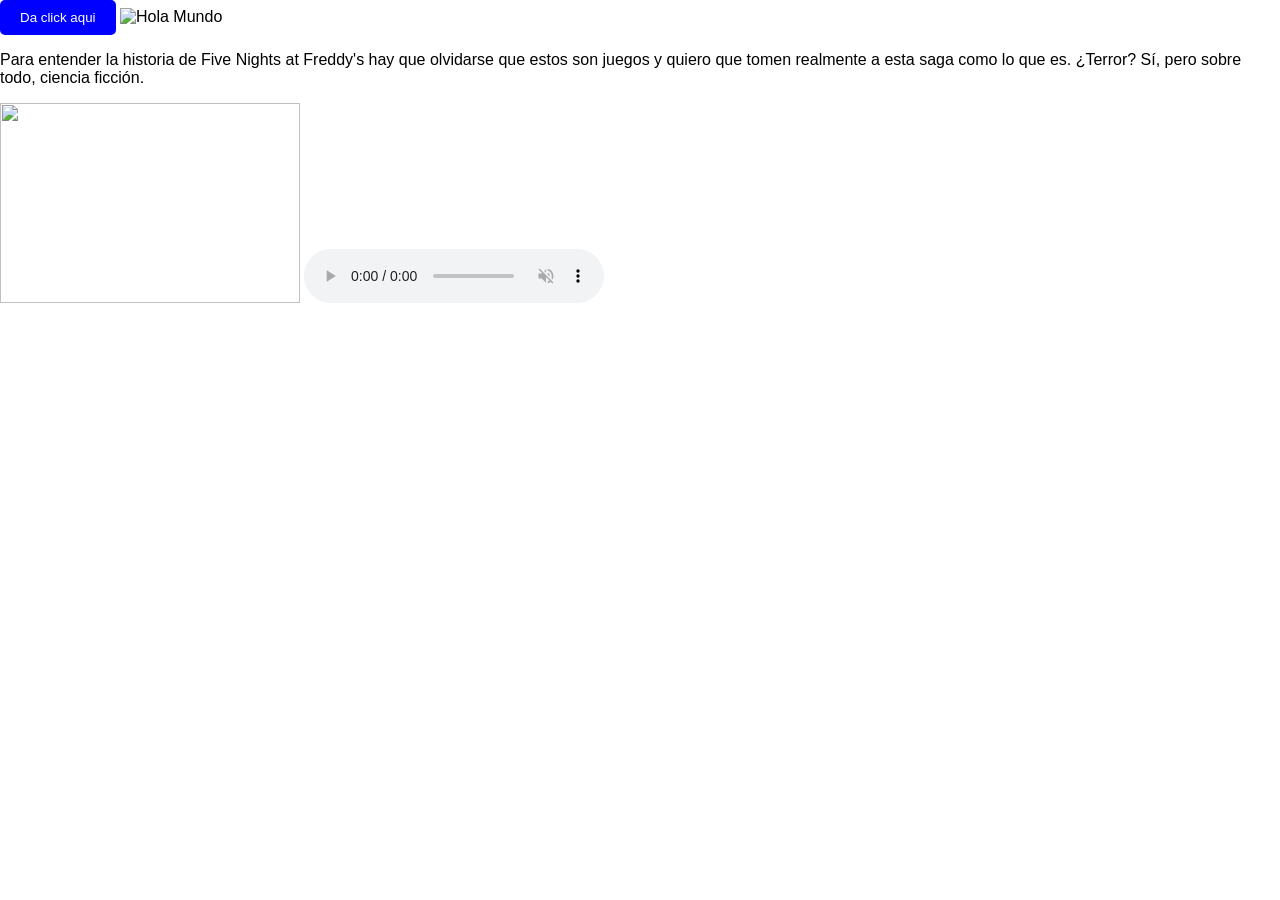
==== index.html @ 48d4fe3c "musica 8" ====
<!doctype html>
<html lang="es">
<head>
  <meta charset="utf-8">
  <meta name="viewport" content="width=device-width,initial-scale=1">
  <title>Hola Mundo — Proyecto básico</title>
  <title>hola mi nombre es Diego</title>
  <link rel="stylesheet" href="styles.css">
</head>

<body>
  
<button id="botton" style = "background-color: blue; color: white; padding: 10px 20px; border: none; border-radius: 5px;"> Da click aqui</button>
<img src="https://imgs.search.brave.com/6en1795_WqsD4rhXQ-Pk0m8IAH0bwGFm9D2anp-ibKU/rs:fit:500:0:1:0/g:ce/aHR0cHM6Ly9pbWFn/ZXMzLm1lbWVkcm9p/ZC5jb20vaW1hZ2Vz/L1VQTE9BREVEOTA0/LzY4YWM5NTQ5ODA3/MzIuanBlZw" alt="Hola Mundo" width="200">
</body>
<p>Para entender la historia de Five Nights at Freddy's hay que olvidarse que estos son juegos y quiero que tomen realmente a esta saga como lo que es. ¿Terror? Sí, pero sobre todo, ciencia ficción. </p>
</html>
<img src="https://imgs.search.brave.com/3e8Cp2aeg--CFr89ZlldqSUtmPzLengU0bCLgACBP4M/rs:fit:860:0:0:0/g:ce/aHR0cHM6Ly9pbWFn/ZXM3Lm1lbWVkcm9p/ZC5jb20vaW1hZ2Vz/L1VQTE9BREVEMzQ4/LzY5NWRlY2M4NGQ1/MjUuanBlZw" width="300" height="200">
<audio controls autoplay loop muted>
  <source src="LA CRONOLOGIA DE FIVE NIGHTS AT FREDDYS.mp3" type="audio/mpeg">
</audio>
---- styles.css ----
/* styles.css
   Proyecto: Hola Mundo centrado
   Explicación: usamos Flexbox para centrar horizontal y verticalmente.
*/
html, body {
  height: 100%;
  margin: 0;
  font-family: Arial, Helvetica, sans-serif;
}
.container {
  display: flex;
  align-items: center;
  justify-content: center;
  height: 100%;
  flex-direction: column;
  gap: 12px;
}
h1 {
  font-size: 3rem;
  margin: 0;
}
.hint {
  color: #555;
  font-size: 0.95rem;
}
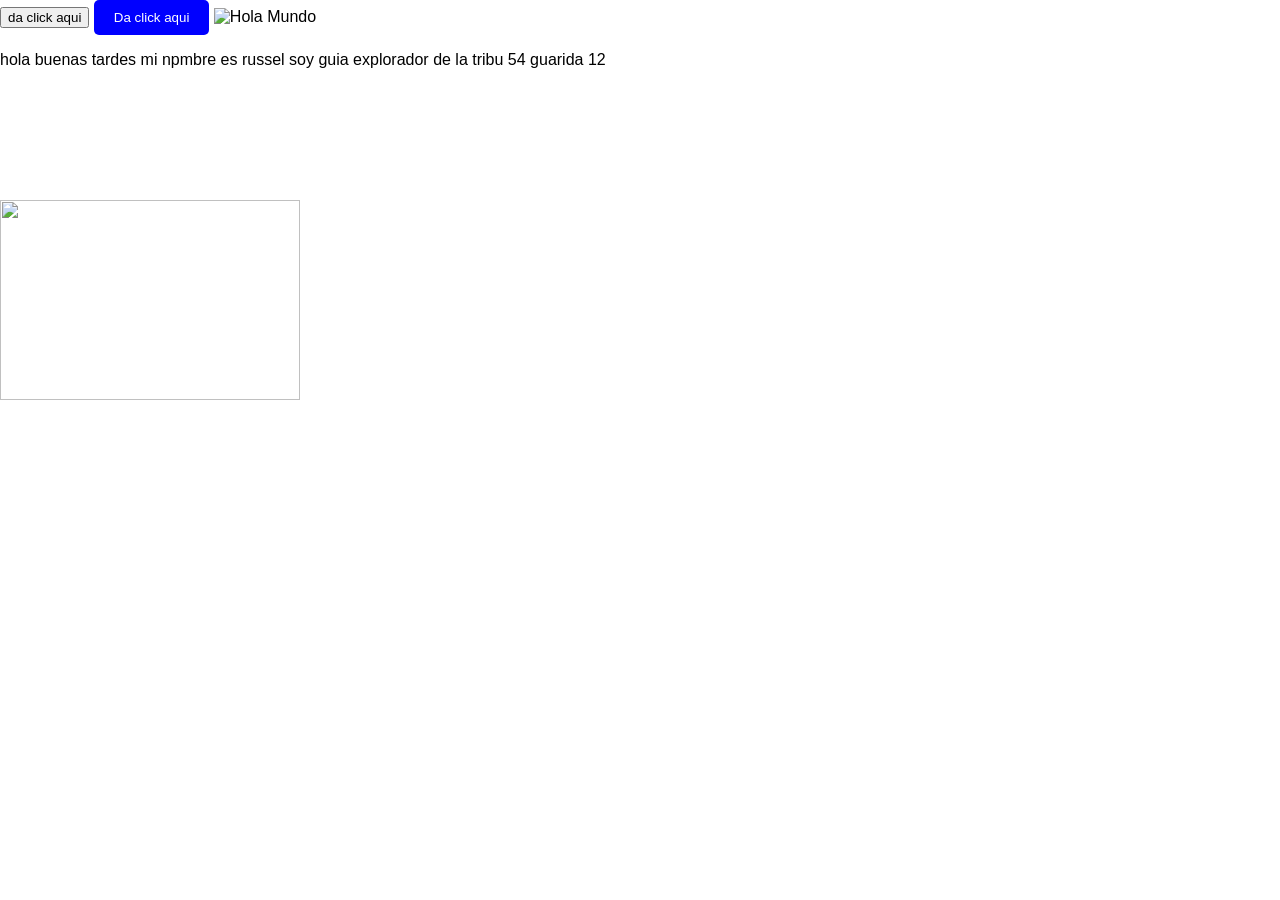
==== commit b45b560b: "cambio incompleto" ====
--- a/index.html
+++ b/index.html
@@ -4,18 +4,16 @@
   <meta charset="utf-8">
   <meta name="viewport" content="width=device-width,initial-scale=1">
   <title>Hola Mundo — Proyecto básico</title>
-  <title>hola mi nombre es Diego</title>
+  <title> hola mi nombre es alan</title>
   <link rel="stylesheet" href="styles.css">
 </head>
+<body>
+  <button id="button"> da click aqui</button>
+  <button id="botton" style = "background-color: blue; color: white; padding: 10px 20px; border: none; border-radius: 5px;"> Da click aqui</button>
 
-<body>
-  
-<button id="botton" style = "background-color: blue; color: white; padding: 10px 20px; border: none; border-radius: 5px;"> Da click aqui</button>
-<img src="https://imgs.search.brave.com/6en1795_WqsD4rhXQ-Pk0m8IAH0bwGFm9D2anp-ibKU/rs:fit:500:0:1:0/g:ce/aHR0cHM6Ly9pbWFn/ZXMzLm1lbWVkcm9p/ZC5jb20vaW1hZ2Vz/L1VQTE9BREVEOTA0/LzY4YWM5NTQ5ODA3/MzIuanBlZw" alt="Hola Mundo" width="200">
-</body>
-<p>Para entender la historia de Five Nights at Freddy's hay que olvidarse que estos son juegos y quiero que tomen realmente a esta saga como lo que es. ¿Terror? Sí, pero sobre todo, ciencia ficción. </p>
+  <img src="https://www.clipartmax.com/png/small/102-1022337_view-samegoogleiqdbsaucenao-image-thomas-un-show-mas.png" alt="Hola Mundo" width="200">
+  <p>hola buenas tardes mi npmbre es russel soy guia explorador de la tribu 54 guarida 12 </p>
+   <img src="https://i.pinimg.com/originals/eb/bc/52/ebbc5251d27269545c4ffcab5cb4fdd3.jpg" width="300" height="200">
+   <iframe width="560" height="315" src="https://www.youtube.com/watch?v=DKk2q89LyrA" frameborder="0" allowfullscreen></iframe>
+ </body>
 </html>
-<img src="https://imgs.search.brave.com/3e8Cp2aeg--CFr89ZlldqSUtmPzLengU0bCLgACBP4M/rs:fit:860:0:0:0/g:ce/aHR0cHM6Ly9pbWFn/ZXM3Lm1lbWVkcm9p/ZC5jb20vaW1hZ2Vz/L1VQTE9BREVEMzQ4/LzY5NWRlY2M4NGQ1/MjUuanBlZw" width="300" height="200">
-<audio controls autoplay loop muted>
-  <source src="LA CRONOLOGIA DE FIVE NIGHTS AT FREDDYS.mp3" type="audio/mpeg">
-</audio>
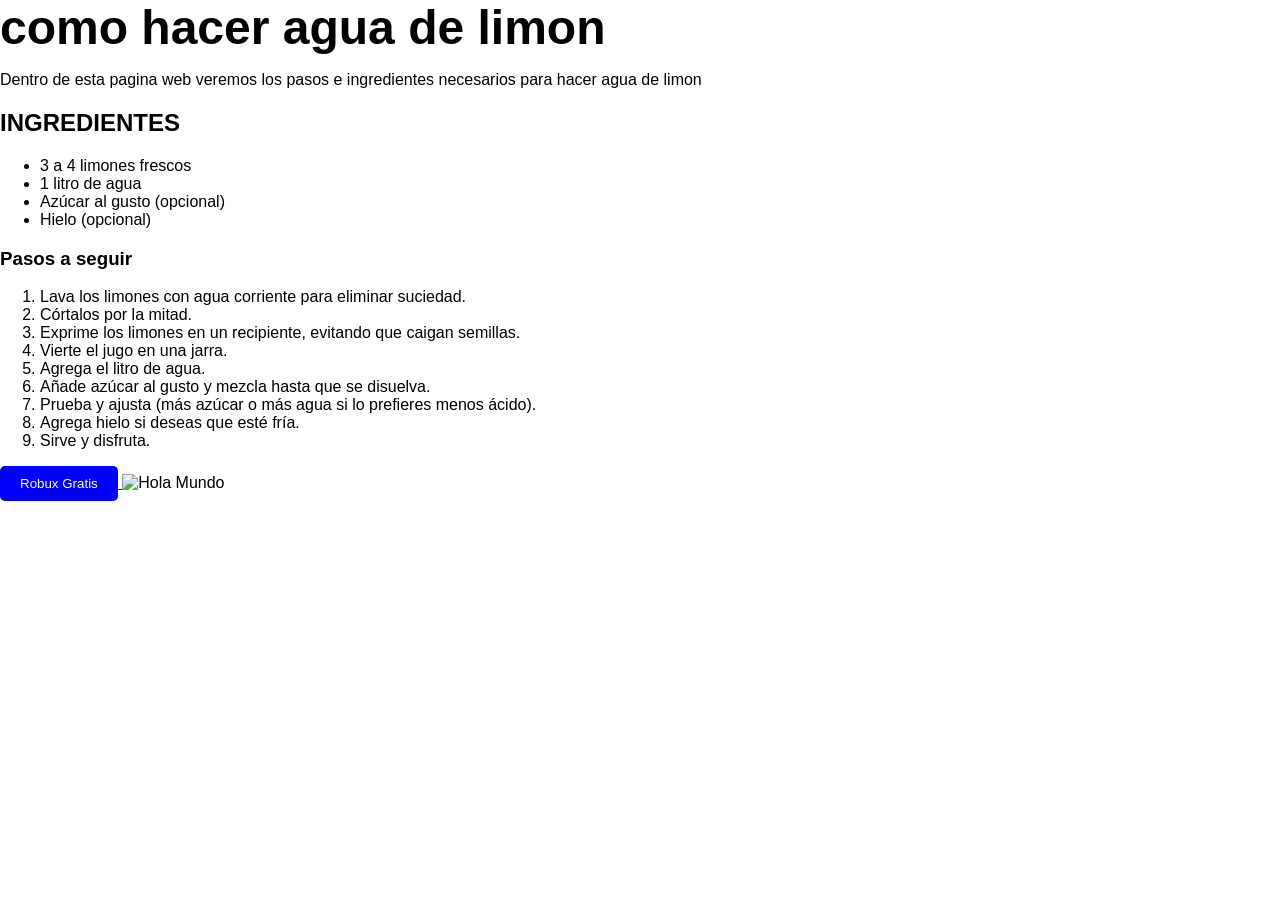
==== commit 06a668d4: "tarea1" ====
--- a/index.html
+++ b/index.html
@@ -4,16 +4,36 @@
   <meta charset="utf-8">
   <meta name="viewport" content="width=device-width,initial-scale=1">
   <title>Hola Mundo — Proyecto básico</title>
-  <title> hola mi nombre es alan</title>
+  <title>mi nombre es alex</title>
   <link rel="stylesheet" href="styles.css">
 </head>
 <body>
-  <button id="button"> da click aqui</button>
-  <button id="botton" style = "background-color: blue; color: white; padding: 10px 20px; border: none; border-radius: 5px;"> Da click aqui</button>
 
-  <img src="https://www.clipartmax.com/png/small/102-1022337_view-samegoogleiqdbsaucenao-image-thomas-un-show-mas.png" alt="Hola Mundo" width="200">
-  <p>hola buenas tardes mi npmbre es russel soy guia explorador de la tribu 54 guarida 12 </p>
-   <img src="https://i.pinimg.com/originals/eb/bc/52/ebbc5251d27269545c4ffcab5cb4fdd3.jpg" width="300" height="200">
-   <iframe width="560" height="315" src="https://www.youtube.com/watch?v=DKk2q89LyrA" frameborder="0" allowfullscreen></iframe>
- </body>
+  <h1>como hacer agua de limon</h1>
+  <p>Dentro de esta pagina web veremos los pasos e ingredientes necesarios para hacer agua de limon</p>
+  <h2>INGREDIENTES</h2>
+  <ul>
+    <li>3 a 4 limones frescos</li>
+    <li>1 litro de agua</li>
+    <li>Azúcar al gusto (opcional)</li>
+    <li>Hielo (opcional)</li>
+    </ul>
+  <h3>Pasos a seguir</h3>
+  <ol>
+    <li>Lava los limones con agua corriente para eliminar suciedad.</li>
+    <li>Córtalos por la mitad.</li>
+    <li>Exprime los limones en un recipiente, evitando que caigan semillas.</li>
+    <li>Vierte el jugo en una jarra.</li>
+    <li>Agrega el litro de agua.</li>
+    <li>Añade azúcar al gusto y mezcla hasta que se disuelva.</li>
+    <li>Prueba y ajusta (más azúcar o más agua si lo prefieres menos ácido).</li>
+    <li>Agrega hielo si deseas que esté fría.</li>
+    <li>Sirve y disfruta.</li>
+  </ol>
+  <a href="https://www.youtube.com/watch?v=dQw4w9WgXcQ&list=RDdQw4w9WgXcQ&start_radio=1" target="_blank">
+  <button  id="botton" style = "background-color: blue; color: white; padding: 10px 20px; border: none; border-radius: 5px;"> Robux Gratis</button>
+ </button>
+</a>
+ <img src="https://thumbs.dreamstime.com/b/gato-gordo-blanco-y-negro-131154267.jpg" alt="Hola Mundo" width="200">
+</body>
 </html>
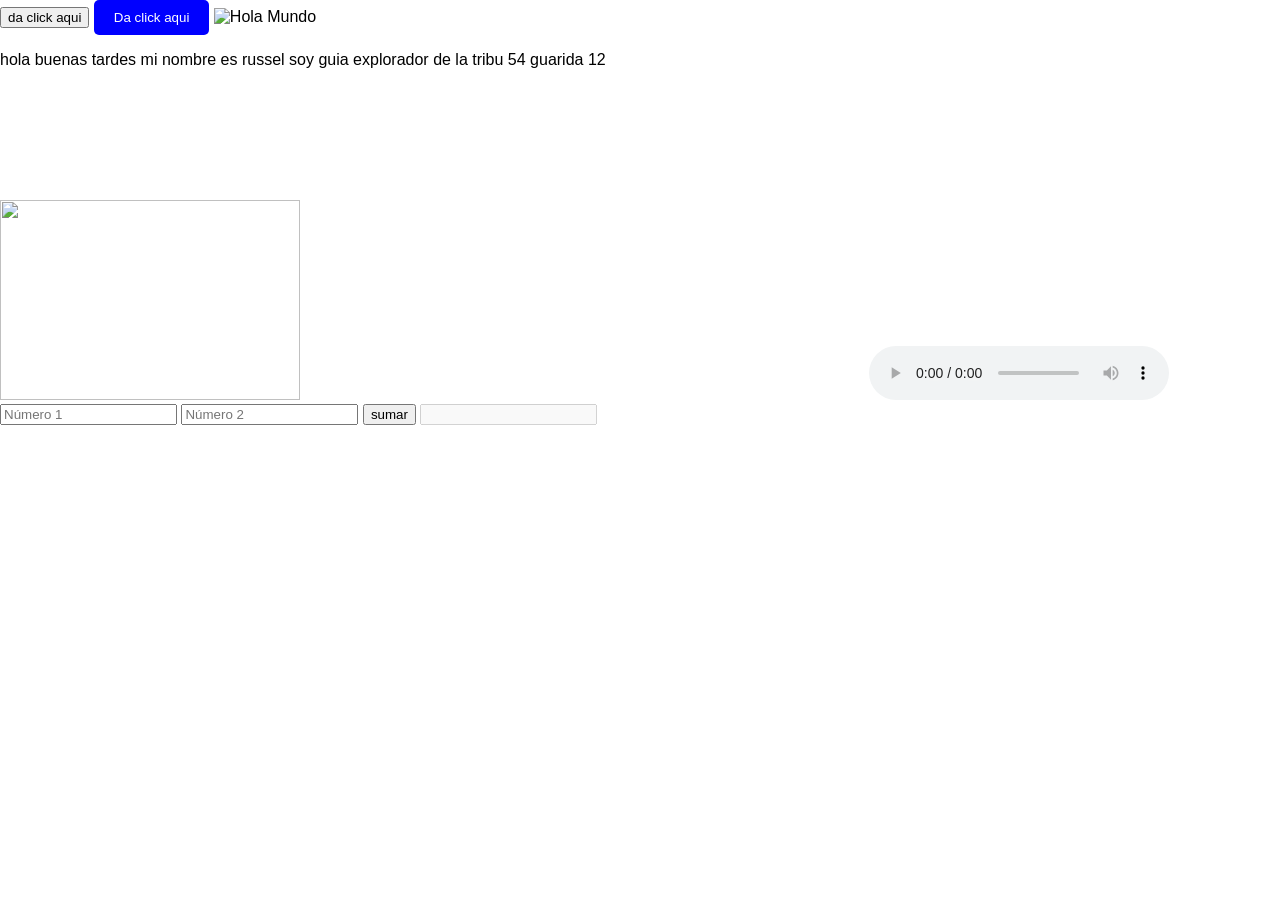
==== commit 533c5dc0: "nose" ====
--- a/index.html
+++ b/index.html
@@ -4,36 +4,23 @@
   <meta charset="utf-8">
   <meta name="viewport" content="width=device-width,initial-scale=1">
   <title>Hola Mundo — Proyecto básico</title>
-  <title>mi nombre es alex</title>
+  <title> hola mi nombre es alan</title>
   <link rel="stylesheet" href="styles.css">
 </head>
 <body>
+  <button id="button"> da click aqui</button>
+  <button id="botton" style = "background-color: blue; color: white; padding: 10px 20px; border: none; border-radius: 5px;"> Da click aqui</button>
 
-  <h1>como hacer agua de limon</h1>
-  <p>Dentro de esta pagina web veremos los pasos e ingredientes necesarios para hacer agua de limon</p>
-  <h2>INGREDIENTES</h2>
-  <ul>
-    <li>3 a 4 limones frescos</li>
-    <li>1 litro de agua</li>
-    <li>Azúcar al gusto (opcional)</li>
-    <li>Hielo (opcional)</li>
-    </ul>
-  <h3>Pasos a seguir</h3>
-  <ol>
-    <li>Lava los limones con agua corriente para eliminar suciedad.</li>
-    <li>Córtalos por la mitad.</li>
-    <li>Exprime los limones en un recipiente, evitando que caigan semillas.</li>
-    <li>Vierte el jugo en una jarra.</li>
-    <li>Agrega el litro de agua.</li>
-    <li>Añade azúcar al gusto y mezcla hasta que se disuelva.</li>
-    <li>Prueba y ajusta (más azúcar o más agua si lo prefieres menos ácido).</li>
-    <li>Agrega hielo si deseas que esté fría.</li>
-    <li>Sirve y disfruta.</li>
-  </ol>
-  <a href="https://www.youtube.com/watch?v=dQw4w9WgXcQ&list=RDdQw4w9WgXcQ&start_radio=1" target="_blank">
-  <button  id="botton" style = "background-color: blue; color: white; padding: 10px 20px; border: none; border-radius: 5px;"> Robux Gratis</button>
- </button>
-</a>
- <img src="https://thumbs.dreamstime.com/b/gato-gordo-blanco-y-negro-131154267.jpg" alt="Hola Mundo" width="200">
-</body>
+  <img src="https://www.clipartmax.com/png/small/102-1022337_view-samegoogleiqdbsaucenao-image-thomas-un-show-mas.png" alt="Hola Mundo" width="200">
+  <p>hola buenas tardes mi nombre es russel soy guia explorador de la tribu 54 guarida 12 </p>
+   <img src="https://i.pinimg.com/originals/eb/bc/52/ebbc5251d27269545c4ffcab5cb4fdd3.jpg" width="300" height="200">
+   <iframe width="560" height="315" src="https://www.youtube.com/embed/DKk2q89LyrA" frameborder="0" allowfullscreen></iframe>
+   <audio controls><source src="https://www.youtube.com/watch?v=DKk2q89LyrA" type="audio/mpeg"></audio>
+
+   <!-- Suma de dos numeros  -->
+<input type="number" id="num1" placeholder="Número 1">
+<input type="number" id="num2" placeholder="Número 2">
+<button id="sumar">sumar</button>
+<input id="resultado" disabled></input>
+ </body>
 </html>
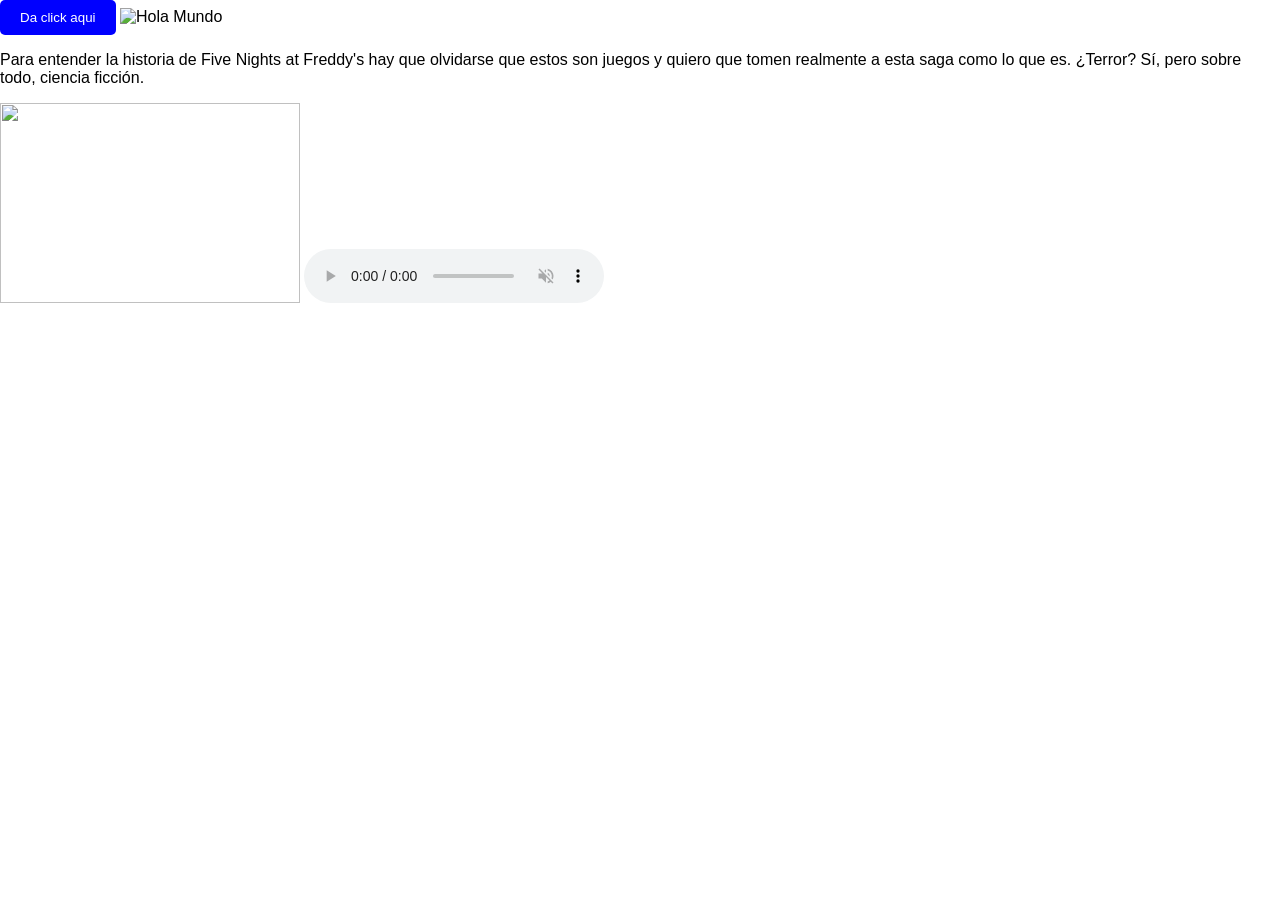
==== commit e0755210: "divicion" ====
--- a/index.html
+++ b/index.html
@@ -4,23 +4,40 @@
   <meta charset="utf-8">
   <meta name="viewport" content="width=device-width,initial-scale=1">
   <title>Hola Mundo — Proyecto básico</title>
-  <title> hola mi nombre es alan</title>
+  <title>hola mi nombre es Diego</title>
   <link rel="stylesheet" href="styles.css">
 </head>
+
 <body>
-  <button id="button"> da click aqui</button>
-  <button id="botton" style = "background-color: blue; color: white; padding: 10px 20px; border: none; border-radius: 5px;"> Da click aqui</button>
+  
+<button id="botton" style = "background-color: blue; color: white; padding: 10px 20px; border: none; border-radius: 5px;"> Da click aqui</button>
+<img src="https://imgs.search.brave.com/6en1795_WqsD4rhXQ-Pk0m8IAH0bwGFm9D2anp-ibKU/rs:fit:500:0:1:0/g:ce/aHR0cHM6Ly9pbWFn/ZXMzLm1lbWVkcm9p/ZC5jb20vaW1hZ2Vz/L1VQTE9BREVEOTA0/LzY4YWM5NTQ5ODA3/MzIuanBlZw" alt="Hola Mundo" width="200">
+<p>Para entender la historia de Five Nights at Freddy's hay que olvidarse que estos son juegos y quiero que tomen realmente a esta saga como lo que es. ¿Terror? Sí, pero sobre todo, ciencia ficción. </p>
+<img src="https://ims.search.brave.cgom/3e8Cp2aeg--CFr89ZlldqSUtmPzLengU0bCLgACBP4M/rs:fit:860:0:0:0/g:ce/aHR0cHM6Ly9pbWFn/ZXM3Lm1lbWVkcm9p/ZC5jb20vaW1hZ2Vz/L1VQTE9BREVEMzQ4/LzY5NWRlY2M4NGQ1/MjUuanBlZw" width="300" height="200">
+<audio controls autoplay loop muted>
+  <source src="LA CRONOLOGIA DE FIVE NIGHTS AT FREDDYS.mp3" type="audio/mpeg">
 
-  <img src="https://www.clipartmax.com/png/small/102-1022337_view-samegoogleiqdbsaucenao-image-thomas-un-show-mas.png" alt="Hola Mundo" width="200">
-  <p>hola buenas tardes mi nombre es russel soy guia explorador de la tribu 54 guarida 12 </p>
-   <img src="https://i.pinimg.com/originals/eb/bc/52/ebbc5251d27269545c4ffcab5cb4fdd3.jpg" width="300" height="200">
-   <iframe width="560" height="315" src="https://www.youtube.com/embed/DKk2q89LyrA" frameborder="0" allowfullscreen></iframe>
-   <audio controls><source src="https://www.youtube.com/watch?v=DKk2q89LyrA" type="audio/mpeg"></audio>
+<!-- Suma de dos numeros  -->
+<input type="number" id="num1" placeholder="Coloca un número">
+<input type="number" id="num2" placeholder="Coloca otro número">
+<input type="number" id="num3" placeholder="Coloca otro número">
+<input type="number" id="num4" placeholder="Coloca otro número">
 
-   <!-- Suma de dos numeros  -->
-<input type="number" id="num1" placeholder="Número 1">
-<input type="number" id="num2" placeholder="Número 2">
-<button id="sumar">sumar</button>
+
+<button id="sumar">Sumar</button>
 <input id="resultado" disabled></input>
- </body>
+
+<script>
+document.getElementById('sumar').addEventListener('click', function() {
+  const num1 = parseFloat(document.getElementById('num1').value);
+  const num2 = parseFloat(document.getElementById('num2').value);
+  const num3 = parseFloat(document.getElementById('num3').value);
+  const num4 = parseFloat(document.getElementById('num4').value);
+  const resultado = num1 + num2 + num3;
+  const resultado2 = resultado / num4
+  document.getElementById('resultado').value = resultado;
+});
+</script>
+
+</body>
 </html>
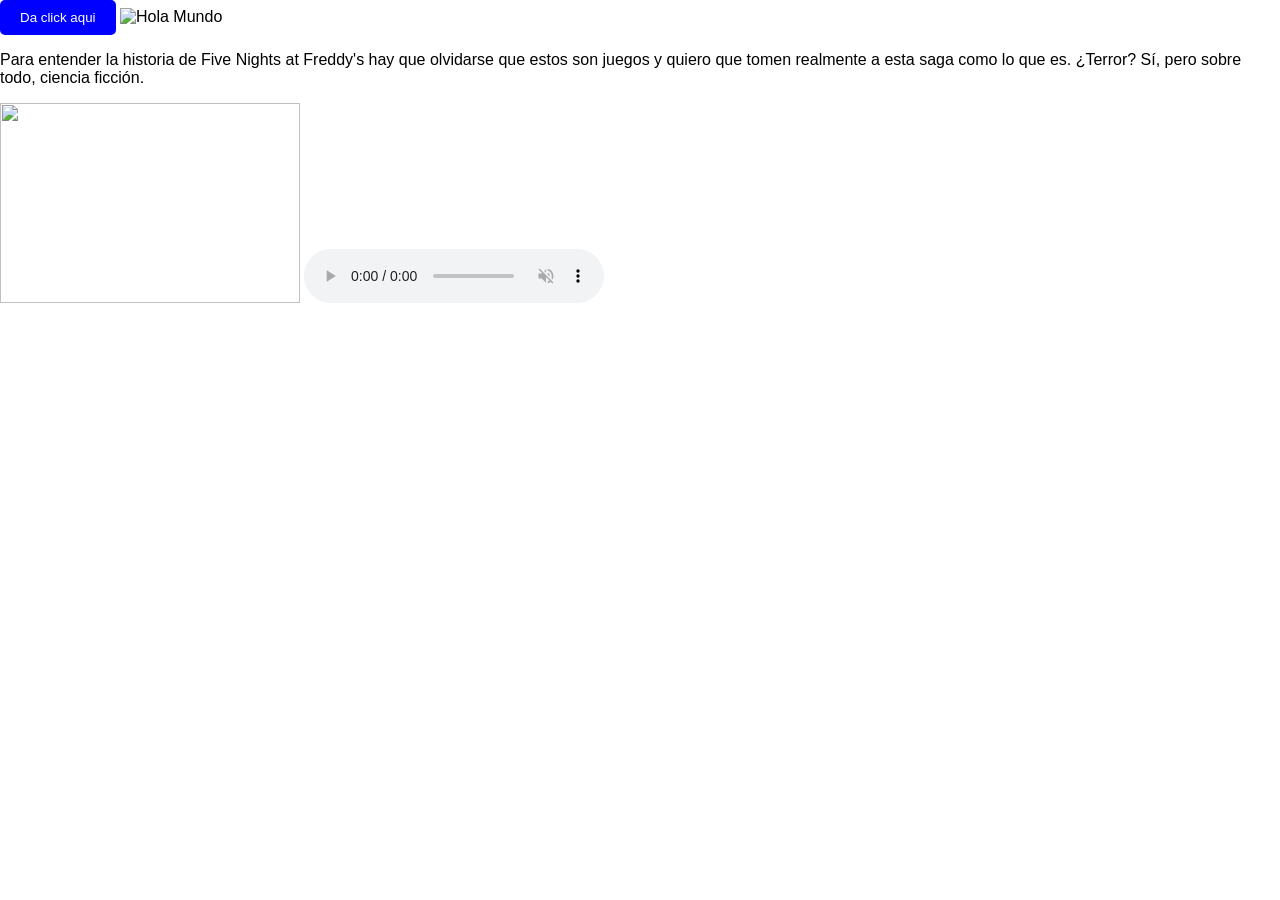
==== commit be315614: "hecho suma" ====
--- a/index.html
+++ b/index.html
@@ -17,15 +17,21 @@
 <audio controls autoplay loop muted>
   <source src="LA CRONOLOGIA DE FIVE NIGHTS AT FREDDYS.mp3" type="audio/mpeg">
 
-<!-- Suma de dos numeros  -->
+  <!-- Suma de dos numeros  -->
 <input type="number" id="num1" placeholder="Coloca un número">
 <input type="number" id="num2" placeholder="Coloca otro número">
 <input type="number" id="num3" placeholder="Coloca otro número">
-<input type="number" id="num4" placeholder="Coloca otro número">
-
-
-<button id="sumar">Sumar</button>
+<input type="number" id="num4" placeholder="numero para dividir">
+<input type="number" id="num5" placeholder="coloca otro numero paea multiplicar">
+<button id="sumar">resultado</button>
+<p>suma</p>
 <input id="resultado" disabled></input>
+<p>division</p>
+<input id="resultado2" disabled></input>
+<p>multiplicacion</p>
+<input id="resultado3" disabled></input>
+<p>todo el resultado dividido entre 2</p>
+<input id="resultado4" disabled></input>
 
 <script>
 document.getElementById('sumar').addEventListener('click', function() {
@@ -33,10 +39,18 @@
   const num2 = parseFloat(document.getElementById('num2').value);
   const num3 = parseFloat(document.getElementById('num3').value);
   const num4 = parseFloat(document.getElementById('num4').value);
+  const num5 = parseFloat(document.getElementById('num5').value);
+
   const resultado = num1 + num2 + num3;
-  const resultado2 = resultado / num4
+  const resultado2=resultado / num4
+  const resultado3 = resultado2 * num5
+  const resultado4 = resultado3 / 2;
   document.getElementById('resultado').value = resultado;
+  document.getElementById('resultado2').value = resultado2;
+   document.getElementById('resultado3').value = resultado3;
+  document.getElementById('resultado4').value = resultado4;
 });
+
 </script>
 
 </body>
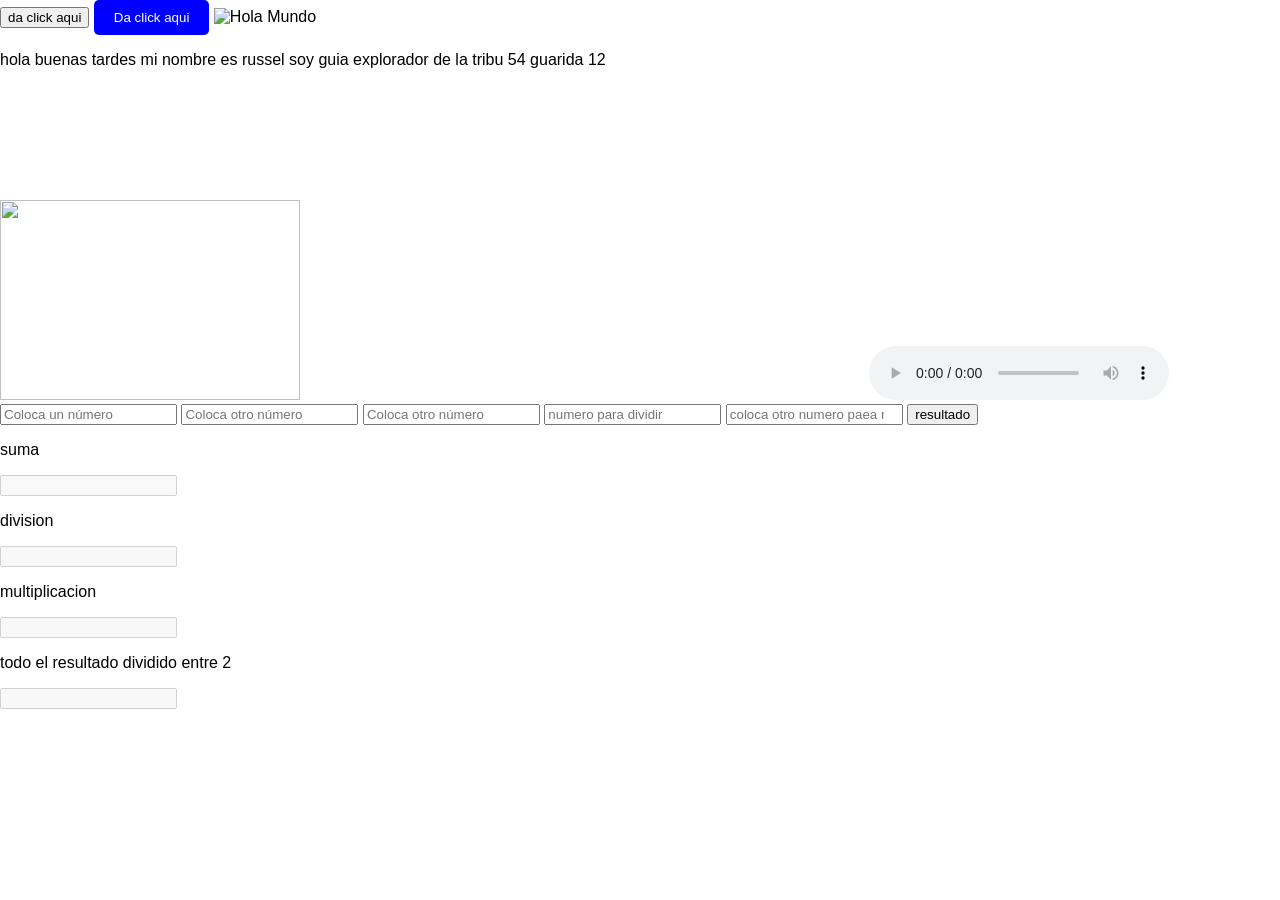
==== commit 6c4d6b8c: "tarea hecha" ====
--- a/index.html
+++ b/index.html
@@ -4,20 +4,20 @@
   <meta charset="utf-8">
   <meta name="viewport" content="width=device-width,initial-scale=1">
   <title>Hola Mundo — Proyecto básico</title>
-  <title>hola mi nombre es Diego</title>
+  <title> hola mi nombre es alan</title>
   <link rel="stylesheet" href="styles.css">
 </head>
+<body>
+  <button id="button"> da click aqui</button>
+  <button id="botton" style = "background-color: blue; color: white; padding: 10px 20px; border: none; border-radius: 5px;"> Da click aqui</button>
 
-<body>
-  
-<button id="botton" style = "background-color: blue; color: white; padding: 10px 20px; border: none; border-radius: 5px;"> Da click aqui</button>
-<img src="https://imgs.search.brave.com/6en1795_WqsD4rhXQ-Pk0m8IAH0bwGFm9D2anp-ibKU/rs:fit:500:0:1:0/g:ce/aHR0cHM6Ly9pbWFn/ZXMzLm1lbWVkcm9p/ZC5jb20vaW1hZ2Vz/L1VQTE9BREVEOTA0/LzY4YWM5NTQ5ODA3/MzIuanBlZw" alt="Hola Mundo" width="200">
-<p>Para entender la historia de Five Nights at Freddy's hay que olvidarse que estos son juegos y quiero que tomen realmente a esta saga como lo que es. ¿Terror? Sí, pero sobre todo, ciencia ficción. </p>
-<img src="https://ims.search.brave.cgom/3e8Cp2aeg--CFr89ZlldqSUtmPzLengU0bCLgACBP4M/rs:fit:860:0:0:0/g:ce/aHR0cHM6Ly9pbWFn/ZXM3Lm1lbWVkcm9p/ZC5jb20vaW1hZ2Vz/L1VQTE9BREVEMzQ4/LzY5NWRlY2M4NGQ1/MjUuanBlZw" width="300" height="200">
-<audio controls autoplay loop muted>
-  <source src="LA CRONOLOGIA DE FIVE NIGHTS AT FREDDYS.mp3" type="audio/mpeg">
+  <img src="https://www.clipartmax.com/png/small/102-1022337_view-samegoogleiqdbsaucenao-image-thomas-un-show-mas.png" alt="Hola Mundo" width="200">
+  <p>hola buenas tardes mi nombre es russel soy guia explorador de la tribu 54 guarida 12 </p>
+   <img src="https://i.pinimg.com/originals/eb/bc/52/ebbc5251d27269545c4ffcab5cb4fdd3.jpg" width="300" height="200">
+   <iframe width="560" height="315" src="https://www.youtube.com/embed/DKk2q89LyrA" frameborder="0" allowfullscreen></iframe>
+   <audio controls><source src="https://www.youtube.com/watch?v=DKk2q89LyrA" type="audio/mpeg"></audio>
 
-  <!-- Suma de dos numeros  -->
+<!-- Suma de dos numeros  -->
 <input type="number" id="num1" placeholder="Coloca un número">
 <input type="number" id="num2" placeholder="Coloca otro número">
 <input type="number" id="num3" placeholder="Coloca otro número">
@@ -53,5 +53,5 @@
 
 </script>
 
-</body>
+ </body>
 </html>
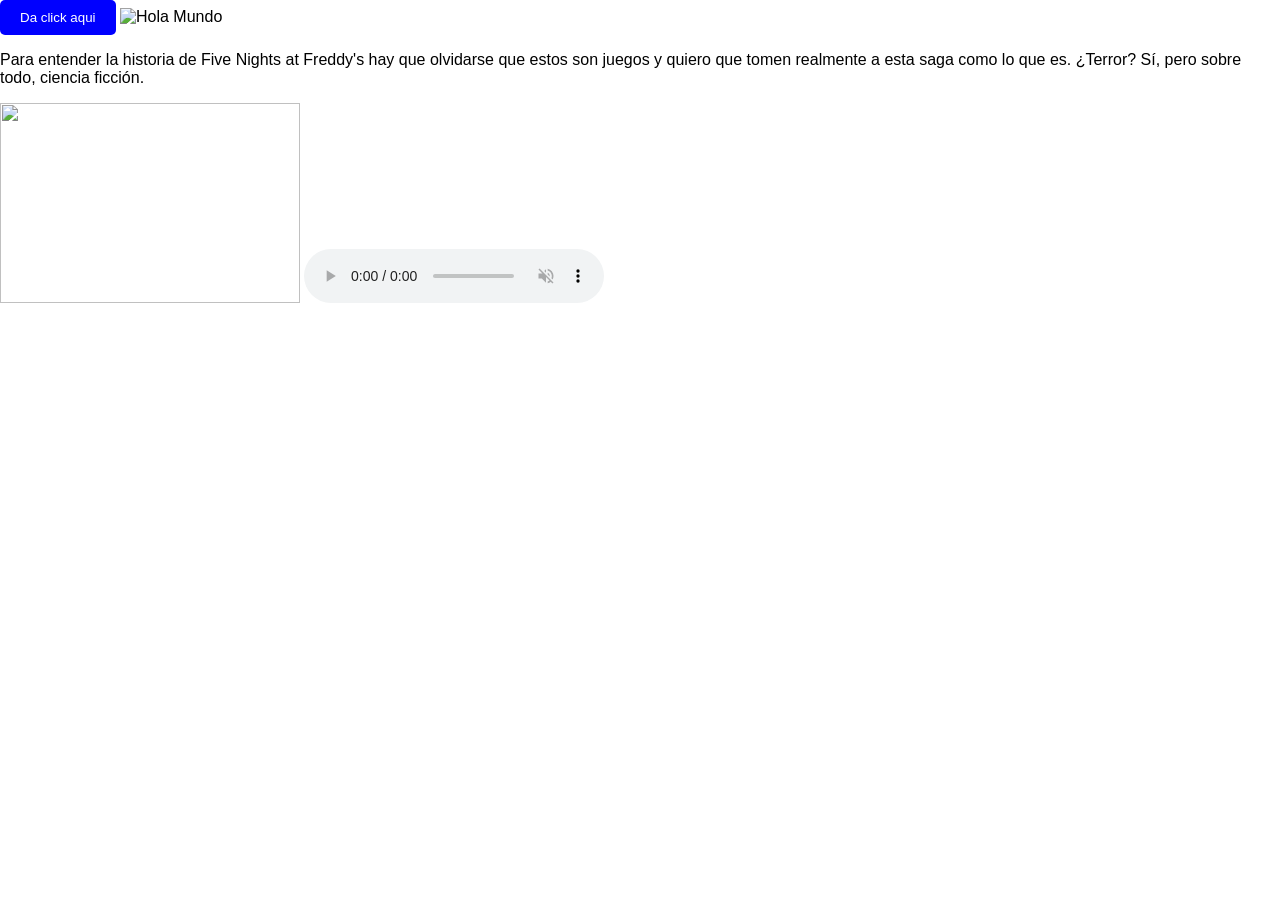
==== commit 4e82f8de: "LISTO(problema)" ====
--- a/index.html
+++ b/index.html
@@ -4,20 +4,20 @@
   <meta charset="utf-8">
   <meta name="viewport" content="width=device-width,initial-scale=1">
   <title>Hola Mundo — Proyecto básico</title>
-  <title> hola mi nombre es alan</title>
+  <title>hola mi nombre es Diego</title>
   <link rel="stylesheet" href="styles.css">
 </head>
+
 <body>
-  <button id="button"> da click aqui</button>
-  <button id="botton" style = "background-color: blue; color: white; padding: 10px 20px; border: none; border-radius: 5px;"> Da click aqui</button>
+  
+<button id="botton" style = "background-color: blue; color: white; padding: 10px 20px; border: none; border-radius: 5px;"> Da click aqui</button>
+<img src="https://imgs.search.brave.com/6en1795_WqsD4rhXQ-Pk0m8IAH0bwGFm9D2anp-ibKU/rs:fit:500:0:1:0/g:ce/aHR0cHM6Ly9pbWFn/ZXMzLm1lbWVkcm9p/ZC5jb20vaW1hZ2Vz/L1VQTE9BREVEOTA0/LzY4YWM5NTQ5ODA3/MzIuanBlZw" alt="Hola Mundo" width="200">
+<p>Para entender la historia de Five Nights at Freddy's hay que olvidarse que estos son juegos y quiero que tomen realmente a esta saga como lo que es. ¿Terror? Sí, pero sobre todo, ciencia ficción. </p>
+<img src="https://ims.search.brave.cgom/3e8Cp2aeg--CFr89ZlldqSUtmPzLengU0bCLgACBP4M/rs:fit:860:0:0:0/g:ce/aHR0cHM6Ly9pbWFn/ZXM3Lm1lbWVkcm9p/ZC5jb20vaW1hZ2Vz/L1VQTE9BREVEMzQ4/LzY5NWRlY2M4NGQ1/MjUuanBlZw" width="300" height="200">
+<audio controls autoplay loop muted>
+  <source src="LA CRONOLOGIA DE FIVE NIGHTS AT FREDDYS.mp3" type="audio/mpeg">
 
-  <img src="https://www.clipartmax.com/png/small/102-1022337_view-samegoogleiqdbsaucenao-image-thomas-un-show-mas.png" alt="Hola Mundo" width="200">
-  <p>hola buenas tardes mi nombre es russel soy guia explorador de la tribu 54 guarida 12 </p>
-   <img src="https://i.pinimg.com/originals/eb/bc/52/ebbc5251d27269545c4ffcab5cb4fdd3.jpg" width="300" height="200">
-   <iframe width="560" height="315" src="https://www.youtube.com/embed/DKk2q89LyrA" frameborder="0" allowfullscreen></iframe>
-   <audio controls><source src="https://www.youtube.com/watch?v=DKk2q89LyrA" type="audio/mpeg"></audio>
-
-<!-- Suma de dos numeros  -->
+  <!-- Suma de dos numeros  -->
 <input type="number" id="num1" placeholder="Coloca un número">
 <input type="number" id="num2" placeholder="Coloca otro número">
 <input type="number" id="num3" placeholder="Coloca otro número">
@@ -52,6 +52,12 @@
 });
 
 </script>
+<p>multiplicacion</p>
+<input id="resultado3" disabled>
 
- </body>
+<p>todo el resultado dividido entre 2</p>
+<input id="resultado4" disabled>
+
+<
+</body>
 </html>
